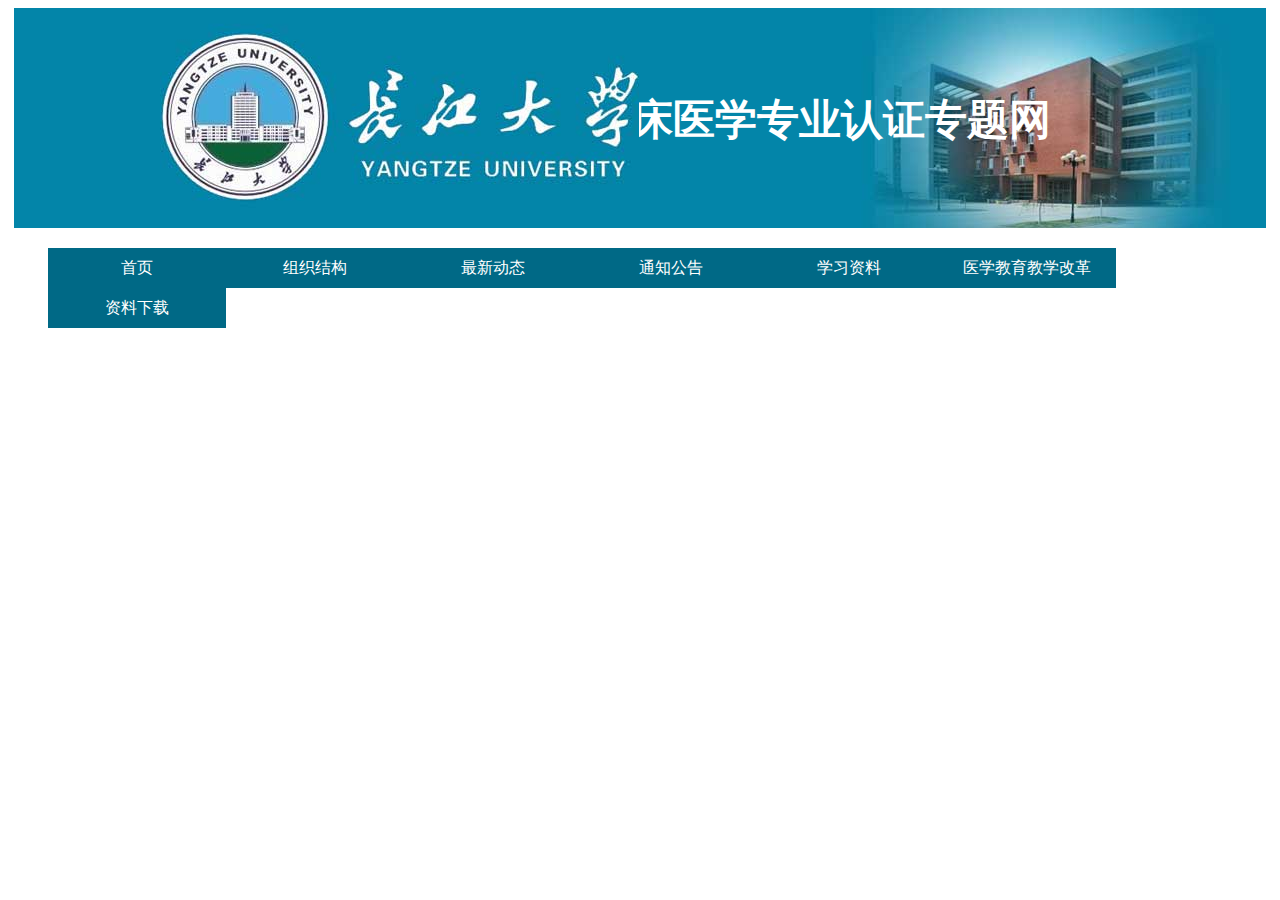
==== Task-试用期第一周/index/index.html @ 26fca023 "-a" ====
<!DOCTYPE html>
<html lang="en">
<head>
    <meta charset="UTF-8">
    <meta name="viewport" content="width=device-width, initial-scale=1.0">
    <meta http-equiv="X-UA-Compatible" content="ie=edge">
    <title>运维组-周淦清</title>
    <link rel="stylesheet" href="css/main.css">
    <title>Document</title>
</head>
<body>
    <div class="header">
        <img src="images/head.jpg">
        <div class="h1">
            <h1>临床医学专业认证专题网</h1>
        </div>
        <div class="logo">
            <img src="images/logo.jpg">
        </div>
    </div>
    <div class="guide">
        <ul>
            <li><a class="first" href="">首页</a></li>
            <li><a href="">组织结构</a></li>
            <li><a href="">最新动态</a></li>
            <li><a href="">通知公告</a></li>
            <li><a href="">学习资料</a></li>
            <li><a href="">医学教育教学改革</a></li>
            <li><a href="">资料下载</a></li>
        </ul>
    </div>
    
</body>
</html>
---- Task-试用期第一周/index/css/main.css ----
.header{
    text-align: center;
    position: relative;
    margin-bottom: 0px;
    border-bottom: 0px;
    padding-bottom: 0px;
}
.logo{
    position: absolute;
    top: 0px;
    left: 12%;
}
.h1{
    top: 25%;
    left: 46%;
    color: #FFF;
    font-family: STZhongsong;
    font-weight: bold;
    font-size: 1.3em;
    position: absolute;
}
.guide ul li{
    float: left;
    list-style: none;
    margin: 0;
    border: 0;
    padding: 0;
    
}
.guide ul li a{
    display: block;
    top: 0;
    width: 178px;
    height: 40px;
    text-align: center;
    color: #FFF;
    line-height: 40px;
    background-color: #006986;
    text-decoration: none;
}
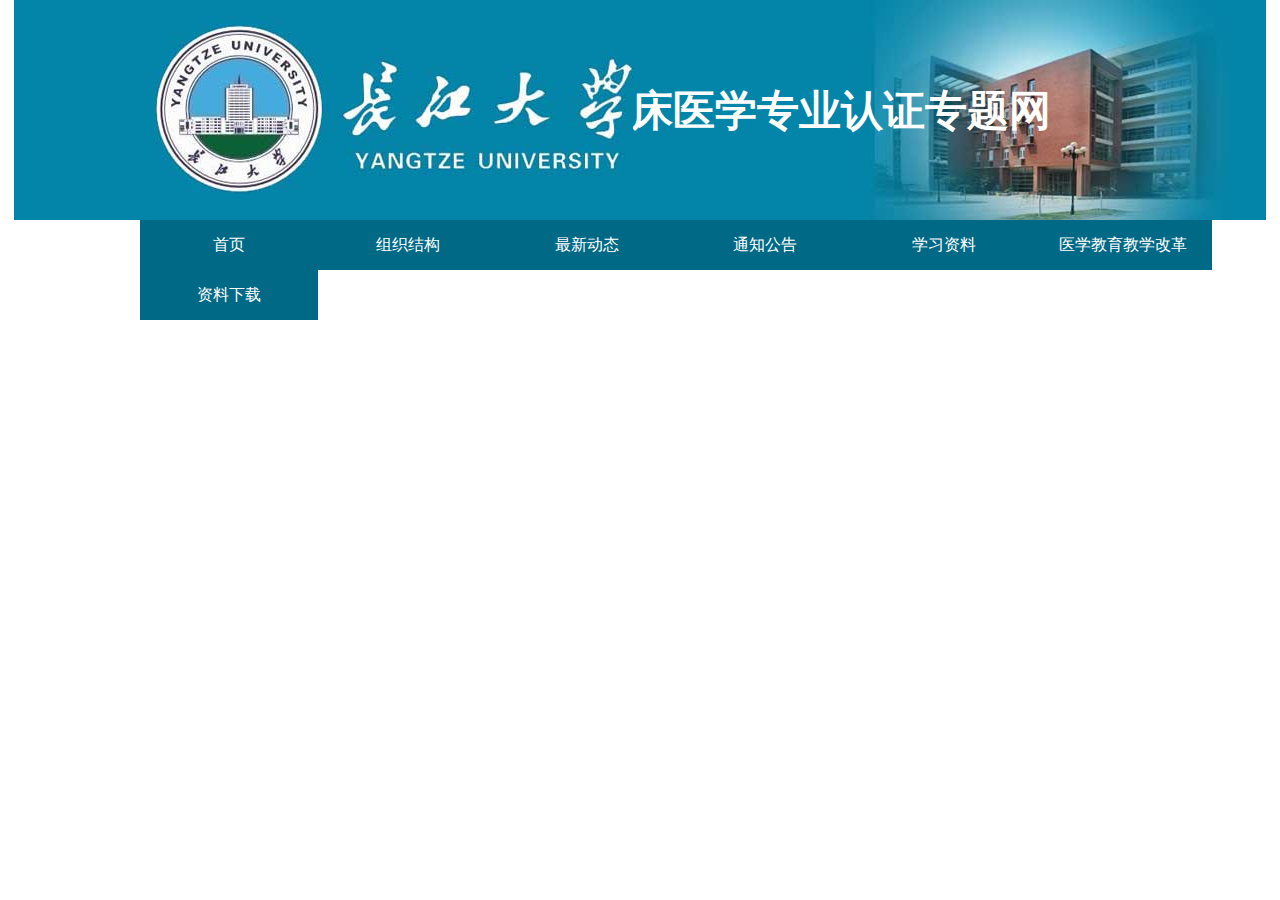
==== commit 7f693d32: "-a" ====
--- a/Task-试用期第一周/index/index.html
+++ b/Task-试用期第一周/index/index.html
@@ -2,7 +2,7 @@
 <html lang="en">
 <head>
     <meta charset="UTF-8">
-    <meta name="viewport" content="width=device-width, initial-scale=1.0">
+    <meta name="viewport" content="width=device-width,nuser-scalable=0,initial-scale=1.0, minimum-scale=1.0, maximum-scale=1.0">
     <meta http-equiv="X-UA-Compatible" content="ie=edge">
     <title>运维组-周淦清</title>
     <link rel="stylesheet" href="css/main.css">
@@ -20,7 +20,7 @@
     </div>
     <div class="guide">
         <ul>
-            <li><a class="first" href="">首页</a></li>
+            <li><a href="">首页</a></li>
             <li><a href="">组织结构</a></li>
             <li><a href="">最新动态</a></li>
             <li><a href="">通知公告</a></li>
--- a/Task-试用期第一周/index/css/main.css
+++ b/Task-试用期第一周/index/css/main.css
@@ -1,9 +1,12 @@
+*{
+    margin: 0;
+    padding: 0;
+    border: 0;
+}
 .header{
     text-align: center;
     position: relative;
-    margin-bottom: 0px;
-    border-bottom: 0px;
-    padding-bottom: 0px;
+    margin-bottom: -4px;
 }
 .logo{
     position: absolute;
@@ -11,7 +14,7 @@
     left: 12%;
 }
 .h1{
-    top: 25%;
+    top: 37%;
     left: 46%;
     color: #FFF;
     font-family: STZhongsong;
@@ -19,22 +22,27 @@
     font-size: 1.3em;
     position: absolute;
 }
-.guide ul li{
+.guide ul{
+    text-align: center;
+    top: 0;
+}
+
+.guide ul {
+    display: inline-block;
+    margin-left: 10.9%;
+}
+.guide li{
     float: left;
     list-style: none;
-    margin: 0;
-    border: 0;
-    padding: 0;
-    
 }
-.guide ul li a{
-    display: block;
+.guide a{
+    display: inline-block;
     top: 0;
-    width: 178px;
-    height: 40px;
+    width: 178.8px;
+    height: 50px;
     text-align: center;
     color: #FFF;
-    line-height: 40px;
+    line-height: 50px;
     background-color: #006986;
     text-decoration: none;
 }
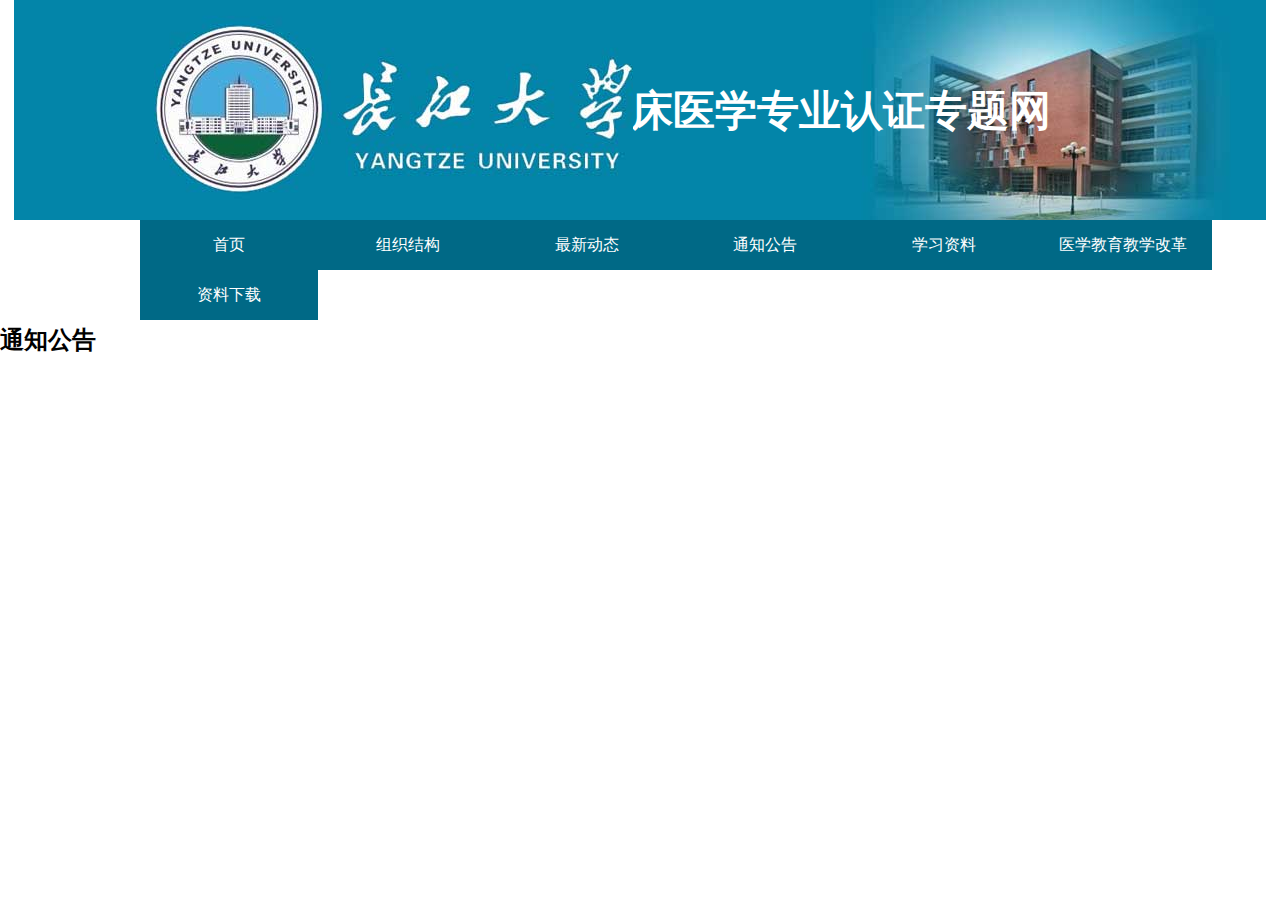
==== commit 0211a98a: "-a" ====
--- a/Task-试用期第一周/index/index.html
+++ b/Task-试用期第一周/index/index.html
@@ -30,5 +30,10 @@
         </ul>
     </div>
     
+    <div class="content">
+        <div class="tongzhi">
+            <h2>通知<span>公告</span></h2>
+        </div>
+    </div>
 </body>
 </html>
--- a/Task-试用期第一周/index/css/main.css
+++ b/Task-试用期第一周/index/css/main.css
@@ -23,11 +23,6 @@
     position: absolute;
 }
 .guide ul{
-    text-align: center;
-    top: 0;
-}
-
-.guide ul {
     display: inline-block;
     margin-left: 10.9%;
 }
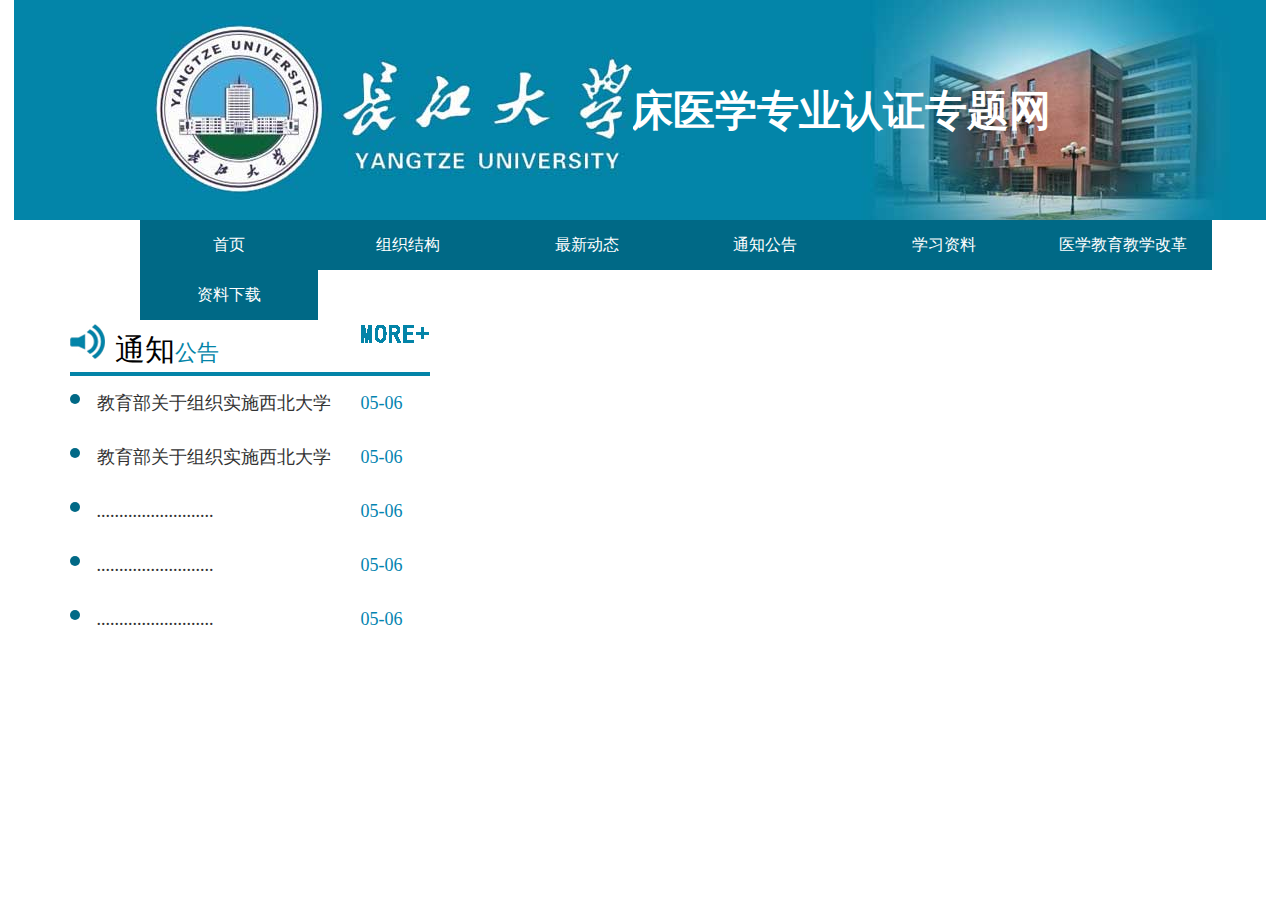
==== commit 824f2fe1: "-a" ====
--- a/Task-试用期第一周/index/index.html
+++ b/Task-试用期第一周/index/index.html
@@ -10,12 +10,12 @@
 </head>
 <body>
     <div class="header">
-        <img src="images/head.jpg">
+        <img src="images/head.jpg" />
         <div class="h1">
             <h1>临床医学专业认证专题网</h1>
         </div>
         <div class="logo">
-            <img src="images/logo.jpg">
+            <img src="images/logo.jpg" />
         </div>
     </div>
     <div class="guide">
@@ -30,10 +30,33 @@
         </ul>
     </div>
     
-    <div class="content">
-        <div class="tongzhi">
-            <h2>通知<span>公告</span></h2>
-        </div>
-    </div>
+    <div class="qiang"></div>
+	
+
+	<div class="content">
+		<div class="announcement">
+
+			<div class="tou">
+				<img src="images/tongzhi.jpg" alt="" />
+				<p>通知</p>
+				<p class="teshu">公告</p>
+			
+
+				<div class="more">
+				<a href=""><img src="images/more.jpg" alt="" /></a>
+				</div>
+            </div>
+            
+            <div class="gonggao">
+                    <ul>
+                        <li><a href="">教育部关于组织实施西北大学</a><span>05-06</span></li>
+                        <li><a href="">教育部关于组织实施西北大学</a><span>05-06</span></li>
+                        <li><a href="">..........................</a><span>05-06</span></li>
+                        <li><a href="">..........................</a><span>05-06</span></li>
+                        <li><a href="">..........................</a><span>05-06</span></li>
+                    </ul>
+                        
+                </div>
+            </div>
 </body>
 </html>
--- a/Task-试用期第一周/index/css/main.css
+++ b/Task-试用期第一周/index/css/main.css
@@ -41,3 +41,73 @@
     background-color: #006986;
     text-decoration: none;
 }
+
+div.qiang{
+    clear: both;
+}
+
+div.content{
+    width: 1141px;
+    margin: 0 auto;
+}
+div.content div.announcement{
+    float: left;
+    width: 360px;
+    height: 325px;
+    margin-right: 30px;			
+}
+div.content div.tou{
+    float: left;
+    height: 48px;
+    width: 100%;
+    border-bottom: 4px solid #0384A8;
+}
+div.content div.tou img{
+    float: left;
+    margin-right: 10px; 
+}
+div.content div.tou p{
+    float: left;
+    font-size: 30px;
+    line-height: 52px;
+}
+div.content div.tou p.teshu{
+    color: #0384A8;
+    float: left;
+    font-size: 22px;
+    line-height: 58px;
+}
+div.content div.tou div.more img {
+    float: right;
+    margin-right: 0;
+}
+
+div.content div.gonggao{
+    width: 333px;
+    height: 296px;
+    float: left;
+    
+}
+div.content ul{
+    padding-left: 27px;
+}
+div.content ul li span{
+    float: right;
+    color: #0384B0;
+    font-size: 18px;
+    line-height: 54px;
+}
+div.content  ul li{
+    color: #016986;
+    font-size: 35px
+}
+div.content  ul li a{
+    text-decoration: none;
+    line-height: 54px;
+    color: #333333;
+    font-size:18px;
+}
+div.content  ul li a:hover{
+    font-weight: bold;
+    text-decoration: underline;
+}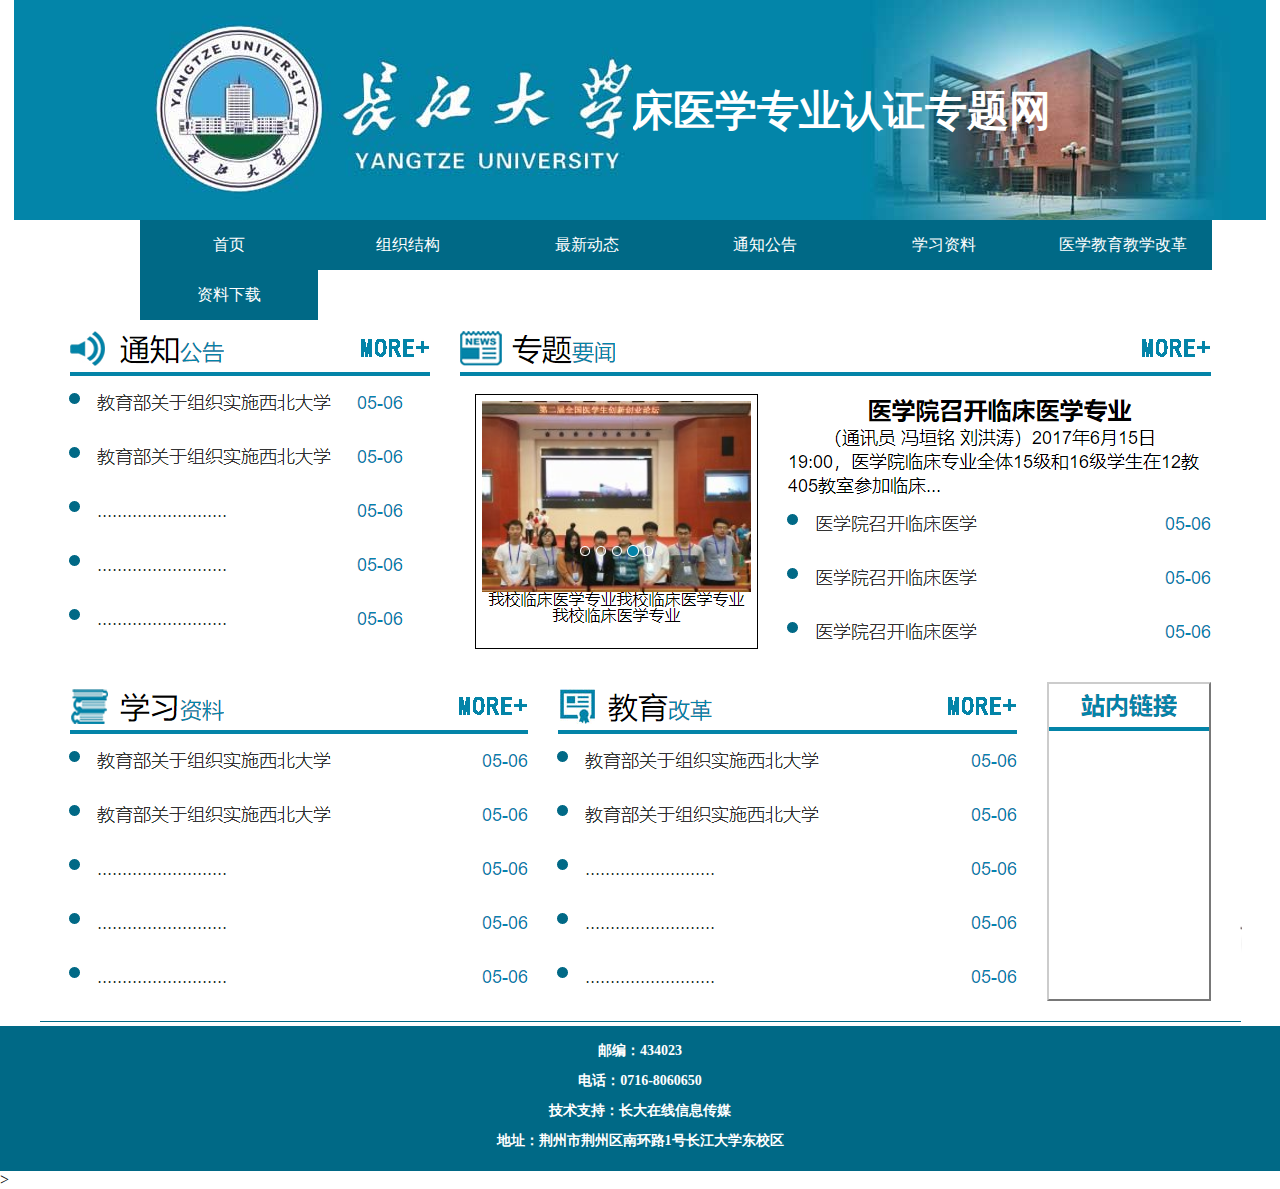
==== commit 56bf2c45: "-a" ====
--- a/Task-试用期第一周/index/index.html
+++ b/Task-试用期第一周/index/index.html
@@ -4,7 +4,7 @@
     <meta charset="UTF-8">
     <meta name="viewport" content="width=device-width,nuser-scalable=0,initial-scale=1.0, minimum-scale=1.0, maximum-scale=1.0">
     <meta http-equiv="X-UA-Compatible" content="ie=edge">
-    <title>运维组-周淦清</title>
+    <title>运维组-周淦清(半成品!!!)</title>
     <link rel="stylesheet" href="css/main.css">
     <title>Document</title>
 </head>
@@ -30,33 +30,17 @@
         </ul>
     </div>
     
-    <div class="qiang"></div>
-	
-
-	<div class="content">
-		<div class="announcement">
-
-			<div class="tou">
-				<img src="images/tongzhi.jpg" alt="" />
-				<p>通知</p>
-				<p class="teshu">公告</p>
-			
-
-				<div class="more">
-				<a href=""><img src="images/more.jpg" alt="" /></a>
-				</div>
-            </div>
-            
-            <div class="gonggao">
-                    <ul>
-                        <li><a href="">教育部关于组织实施西北大学</a><span>05-06</span></li>
-                        <li><a href="">教育部关于组织实施西北大学</a><span>05-06</span></li>
-                        <li><a href="">..........................</a><span>05-06</span></li>
-                        <li><a href="">..........................</a><span>05-06</span></li>
-                        <li><a href="">..........................</a><span>05-06</span></li>
-                    </ul>
-                        
-                </div>
-            </div>
+    <div class="picture">
+        <img src="images/iamfuckingcrazy.png" />
+    </div>
+    
+    <div class="end">
+        <div class="about">
+            <p>邮编：434023</p>
+            <p>电话：0716-8060650</p>
+            <p>技术支持：长大在线信息传媒</p>
+            <p>地址：荆州市荆州区南环路1号长江大学东校区</p>
+        </div>
+    </div>>
 </body>
 </html>
--- a/Task-试用期第一周/index/css/main.css
+++ b/Task-试用期第一周/index/css/main.css
@@ -42,72 +42,19 @@
     text-decoration: none;
 }
 
-div.qiang{
-    clear: both;
+.picture{
+    text-align: center;
 }
 
-div.content{
-    width: 1141px;
-    margin: 0 auto;
+.end{
+    background-color:  #006986;
+    text-align: center;
+    color: #FFF;
+    font-size: 14px;
+    font-weight: bold;
+    height: 135px;
+    padding-top: 10px;
 }
-div.content div.announcement{
-    float: left;
-    width: 360px;
-    height: 325px;
-    margin-right: 30px;			
-}
-div.content div.tou{
-    float: left;
-    height: 48px;
-    width: 100%;
-    border-bottom: 4px solid #0384A8;
-}
-div.content div.tou img{
-    float: left;
-    margin-right: 10px; 
-}
-div.content div.tou p{
-    float: left;
-    font-size: 30px;
-    line-height: 52px;
-}
-div.content div.tou p.teshu{
-    color: #0384A8;
-    float: left;
-    font-size: 22px;
-    line-height: 58px;
-}
-div.content div.tou div.more img {
-    float: right;
-    margin-right: 0;
-}
-
-div.content div.gonggao{
-    width: 333px;
-    height: 296px;
-    float: left;
-    
-}
-div.content ul{
-    padding-left: 27px;
-}
-div.content ul li span{
-    float: right;
-    color: #0384B0;
-    font-size: 18px;
-    line-height: 54px;
-}
-div.content  ul li{
-    color: #016986;
-    font-size: 35px
-}
-div.content  ul li a{
-    text-decoration: none;
-    line-height: 54px;
-    color: #333333;
-    font-size:18px;
-}
-div.content  ul li a:hover{
-    font-weight: bold;
-    text-decoration: underline;
+.about p{
+    line-height: 30px;
 }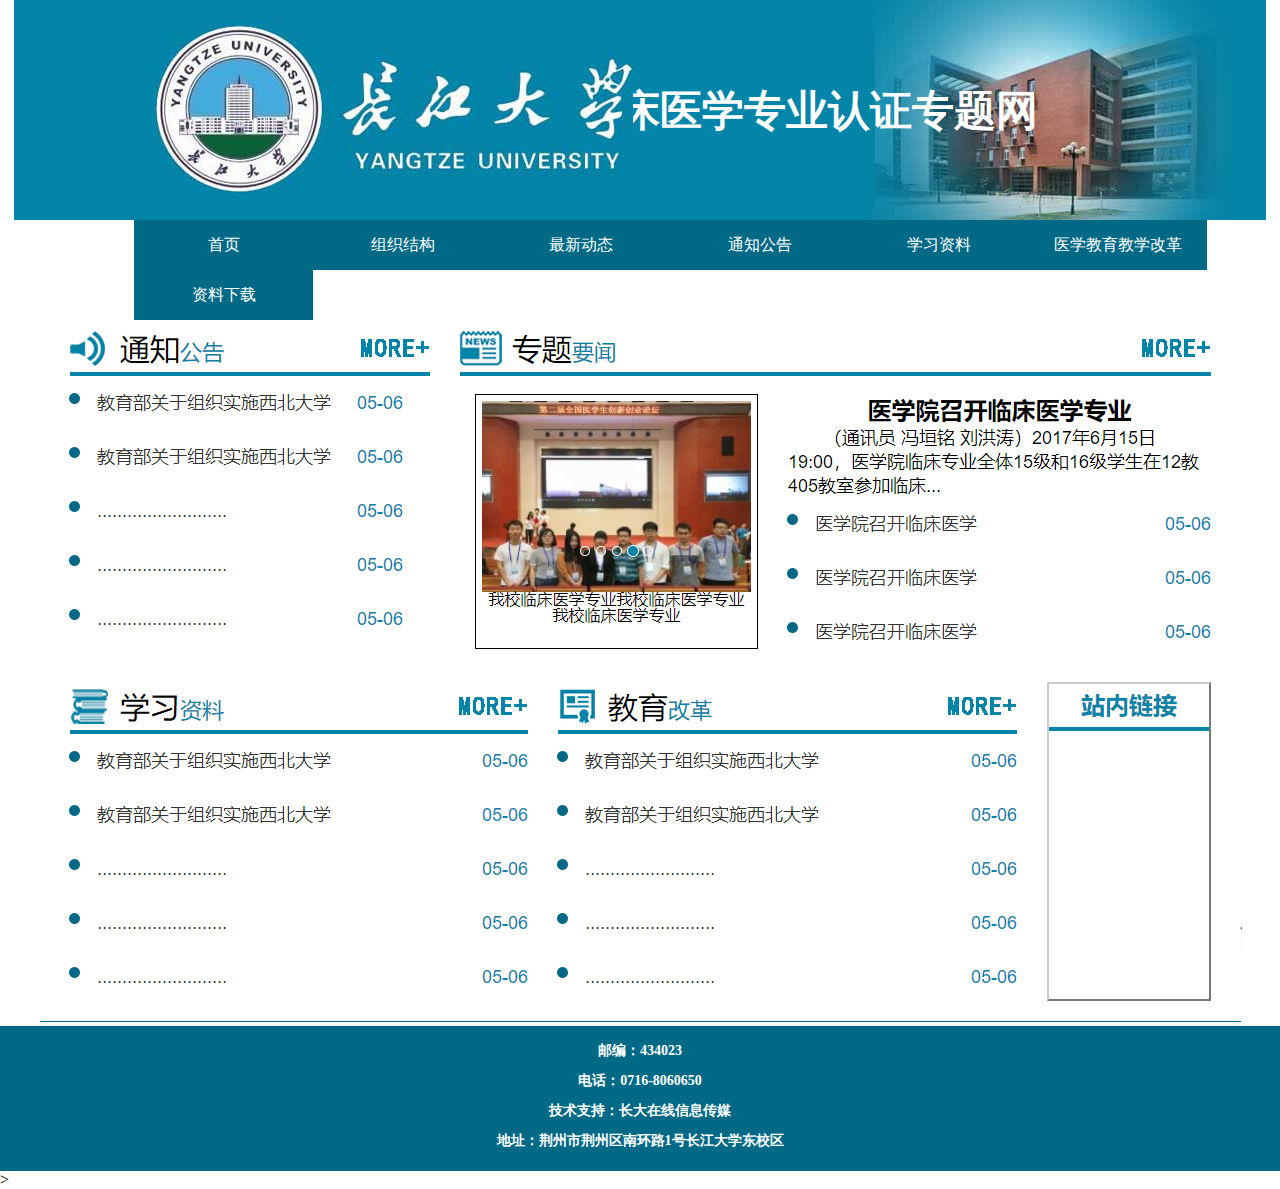
==== commit bce0a875: "-a" ====
--- a/Task-试用期第一周/index/index.html
+++ b/Task-试用期第一周/index/index.html
@@ -18,16 +18,18 @@
             <img src="images/logo.jpg" />
         </div>
     </div>
-    <div class="guide">
-        <ul>
-            <li><a href="">首页</a></li>
-            <li><a href="">组织结构</a></li>
-            <li><a href="">最新动态</a></li>
-            <li><a href="">通知公告</a></li>
-            <li><a href="">学习资料</a></li>
-            <li><a href="">医学教育教学改革</a></li>
-            <li><a href="">资料下载</a></li>
-        </ul>
+    <div class="guidelan">
+        <div class="guide">
+            <ul>
+                <li><a href="">首页</a></li>
+                <li><a href="">组织结构</a></li>
+                <li><a href="">最新动态</a></li>
+                <li><a href="">通知公告</a></li>
+                <li><a href="">学习资料</a></li>
+                <li><a href="">医学教育教学改革</a></li>
+                <li><a href="">资料下载</a></li>
+            </ul>
+        </div>
     </div>
     
     <div class="picture">
--- a/Task-试用期第一周/index/css/main.css
+++ b/Task-试用期第一周/index/css/main.css
@@ -15,16 +15,17 @@
 }
 .h1{
     top: 37%;
-    left: 46%;
+    left: 45%;
     color: #FFF;
     font-family: STZhongsong;
     font-weight: bold;
     font-size: 1.3em;
     position: absolute;
 }
+
 .guide ul{
     display: inline-block;
-    margin-left: 10.9%;
+    margin-left: 10.5%;
 }
 .guide li{
     float: left;
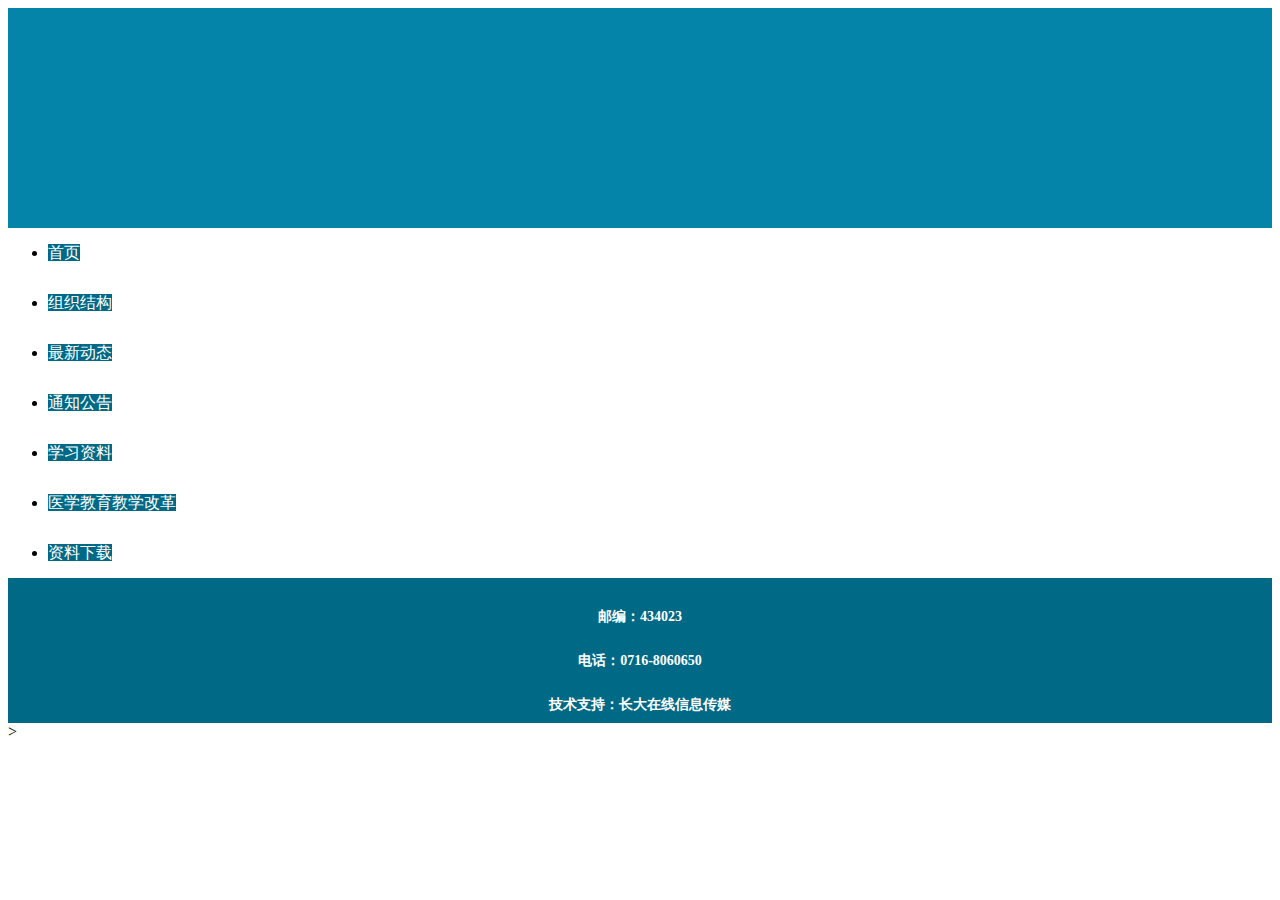
==== commit fc8c97ee: "Task-试用期第二周" ====
--- a/Task-试用期第一周/index/index.html
+++ b/Task-试用期第一周/index/index.html
@@ -4,19 +4,18 @@
     <meta charset="UTF-8">
     <meta name="viewport" content="width=device-width,nuser-scalable=0,initial-scale=1.0, minimum-scale=1.0, maximum-scale=1.0">
     <meta http-equiv="X-UA-Compatible" content="ie=edge">
-    <title>运维组-周淦清(半成品!!!)</title>
+    <title>semi-finished produce</title>
     <link rel="stylesheet" href="css/main.css">
     <title>Document</title>
 </head>
 <body>
-    <div class="header">
-        <img src="images/head.jpg" />
-        <div class="h1">
+    <div class="container header-container">
+        <div class="header">
             <h1>临床医学专业认证专题网</h1>
         </div>
-        <div class="logo">
-            <img src="images/logo.jpg" />
+        
         </div>
+        
     </div>
     <div class="guidelan">
         <div class="guide">
@@ -32,9 +31,6 @@
         </div>
     </div>
     
-    <div class="picture">
-        <img src="images/iamfuckingcrazy.png" />
-    </div>
     
     <div class="end">
         <div class="about">
--- a/Task-试用期第一周/index/css/main.css
+++ b/Task-试用期第一周/index/css/main.css
@@ -1,19 +1,23 @@
-*{
-    margin: 0;
-    padding: 0;
-    border: 0;
+.container{
+    margin-left: auto;
+    margin-right: auto;
 }
-.header{
-    text-align: center;
-    position: relative;
-    margin-bottom: -4px;
+.header-container {
+    background: #0384A8 url(/images/head.jpg) no-repeat top;
+    height: 220px;
+}
+.header {
+    background: url(/images/logo.jpg) no-repeat;
+    height: 220px;
+    padding-left: 520px;
+    padding-top: 70px;
 }
 .logo{
     position: absolute;
     top: 0px;
     left: 12%;
 }
-.h1{
+.header h1{
     top: 37%;
     left: 45%;
     color: #FFF;
@@ -24,17 +28,12 @@
 }
 
 .guide ul{
-    display: inline-block;
-    margin-left: 10.5%;
+    display: table;
+    width: 1252px;
+    margin: 0 auto;
 }
-.guide li{
-    float: left;
-    list-style: none;
-}
+ 
 .guide a{
-    display: inline-block;
-    top: 0;
-    width: 178.8px;
     height: 50px;
     text-align: center;
     color: #FFF;
@@ -43,9 +42,7 @@
     text-decoration: none;
 }
 
-.picture{
-    text-align: center;
-}
+
 
 .end{
     background-color:  #006986;
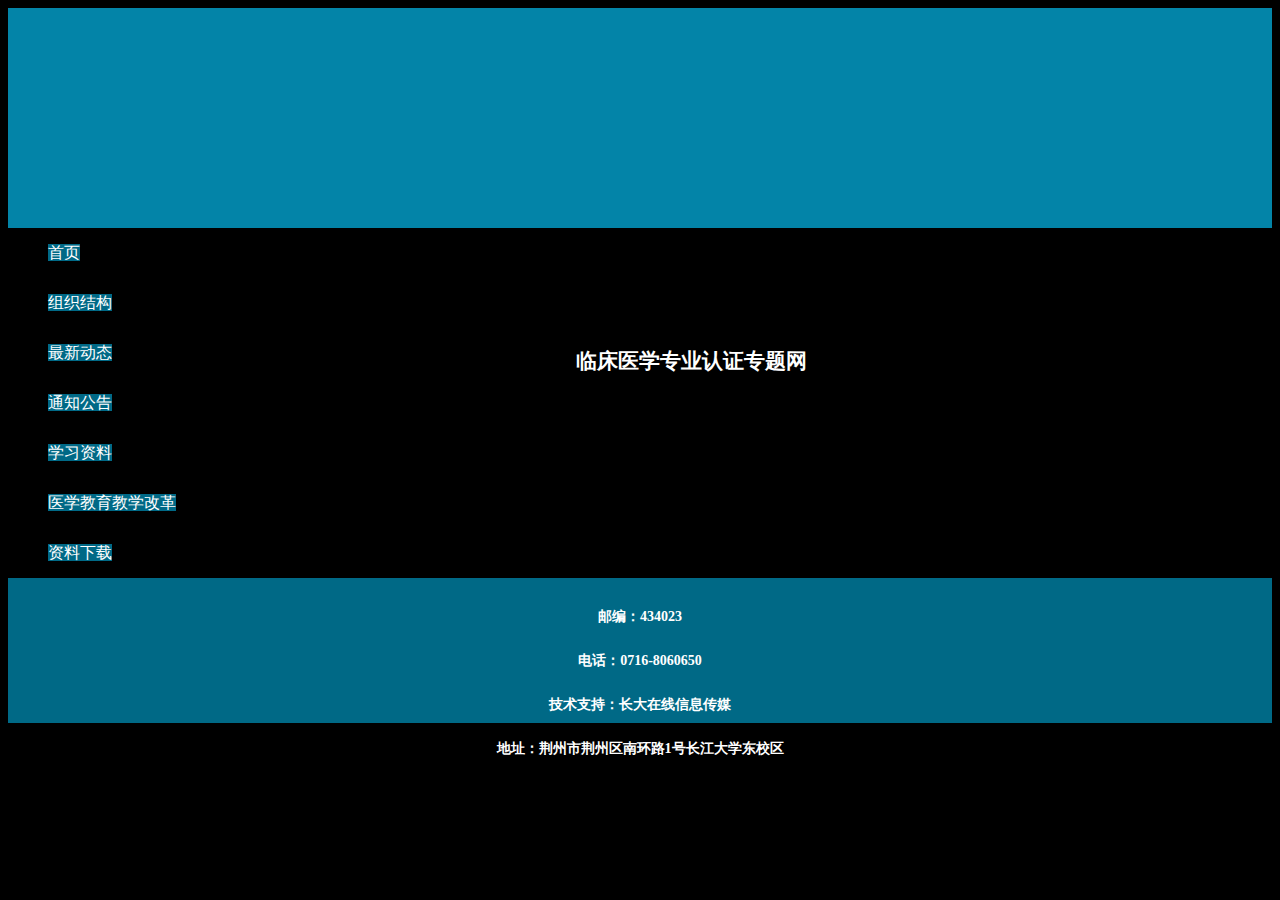
==== commit 14fe0f0d: "-a" ====
--- a/Task-试用期第一周/index/index.html
+++ b/Task-试用期第一周/index/index.html
@@ -4,11 +4,12 @@
     <meta charset="UTF-8">
     <meta name="viewport" content="width=device-width,nuser-scalable=0,initial-scale=1.0, minimum-scale=1.0, maximum-scale=1.0">
     <meta http-equiv="X-UA-Compatible" content="ie=edge">
-    <title>semi-finished produce</title>
+    <title>运维组---周淦清</title>
     <link rel="stylesheet" href="css/main.css">
     <title>Document</title>
 </head>
 <body>
+    <script src="js/script.js"></script>
     <div class="container header-container">
         <div class="header">
             <h1>临床医学专业认证专题网</h1>
